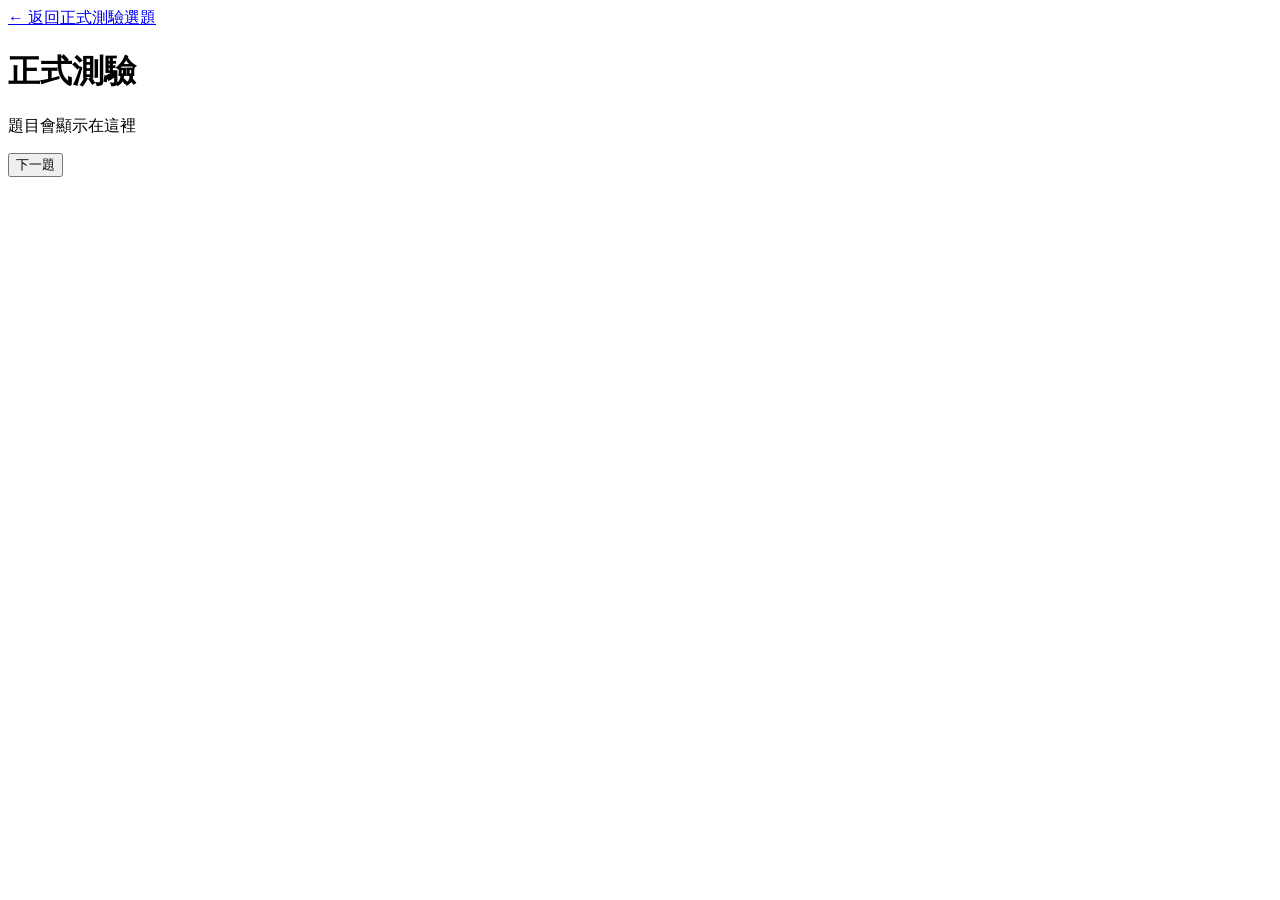
==== erp_test/public/full_test_play.html @ c235d4ad "倪培睿你加油" ====
<!DOCTYPE html>
<html lang="zh-Hant">
<head>
    <meta charset="UTF-8">
    <meta name="viewport" content="width=device-width, initial-scale=1.0">
    <title>ERP鹹酥雞測驗所-正式測驗</title>
    <link rel="stylesheet" href="../css/style.css">
</head>
<body class="quiz-play">

    <a href="full_test.html" class="back-link">← 返回正式測驗選題</a>

    <div class="full-test-container">
        <h1 id="full-test-title">正式測驗</h1>
        <div id="question-container">
            <p id="question-text">題目會顯示在這裡</p>
            <ul id="options-list"></ul>
        </div>
        <button id="next-btn">下一題</button>
    </div>

    <script type="module" src="../js/full_test_play.js"></script>
</body>
</html>
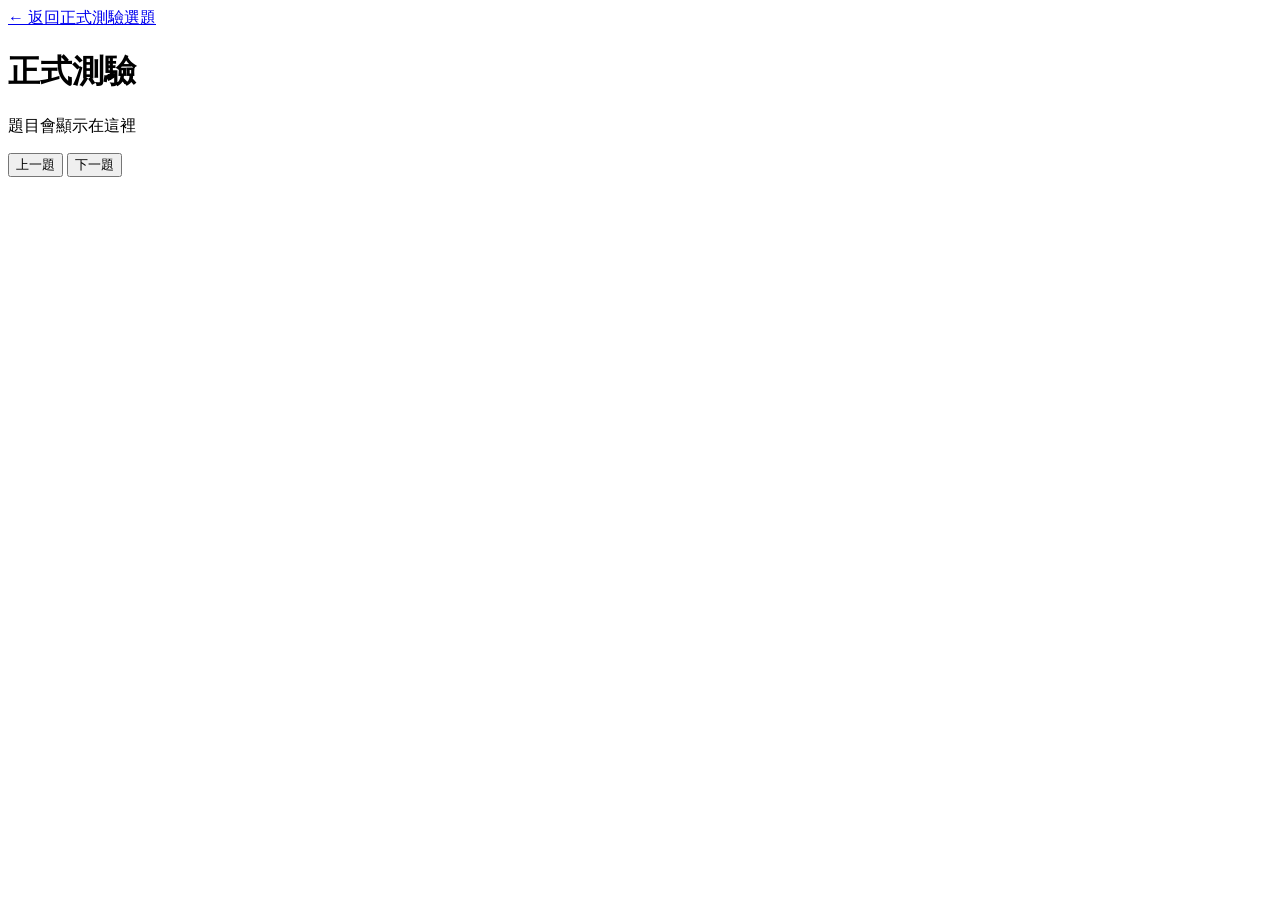
==== commit 27839cbb: "Add files via upload 食材小圖標、上一題按鈕" ====
--- a/erp_test/public/full_test_play.html
+++ b/erp_test/public/full_test_play.html
@@ -16,7 +16,10 @@
             <p id="question-text">題目會顯示在這裡</p>
             <ul id="options-list"></ul>
         </div>
-        <button id="next-btn">下一題</button>
+        <div id="button-group"> 
+                <button id="prev-btn">上一題</button> 
+            <button id="next-btn">下一題 </button> 
+        </div>
     </div>
 
     <script type="module" src="../js/full_test_play.js"></script>
